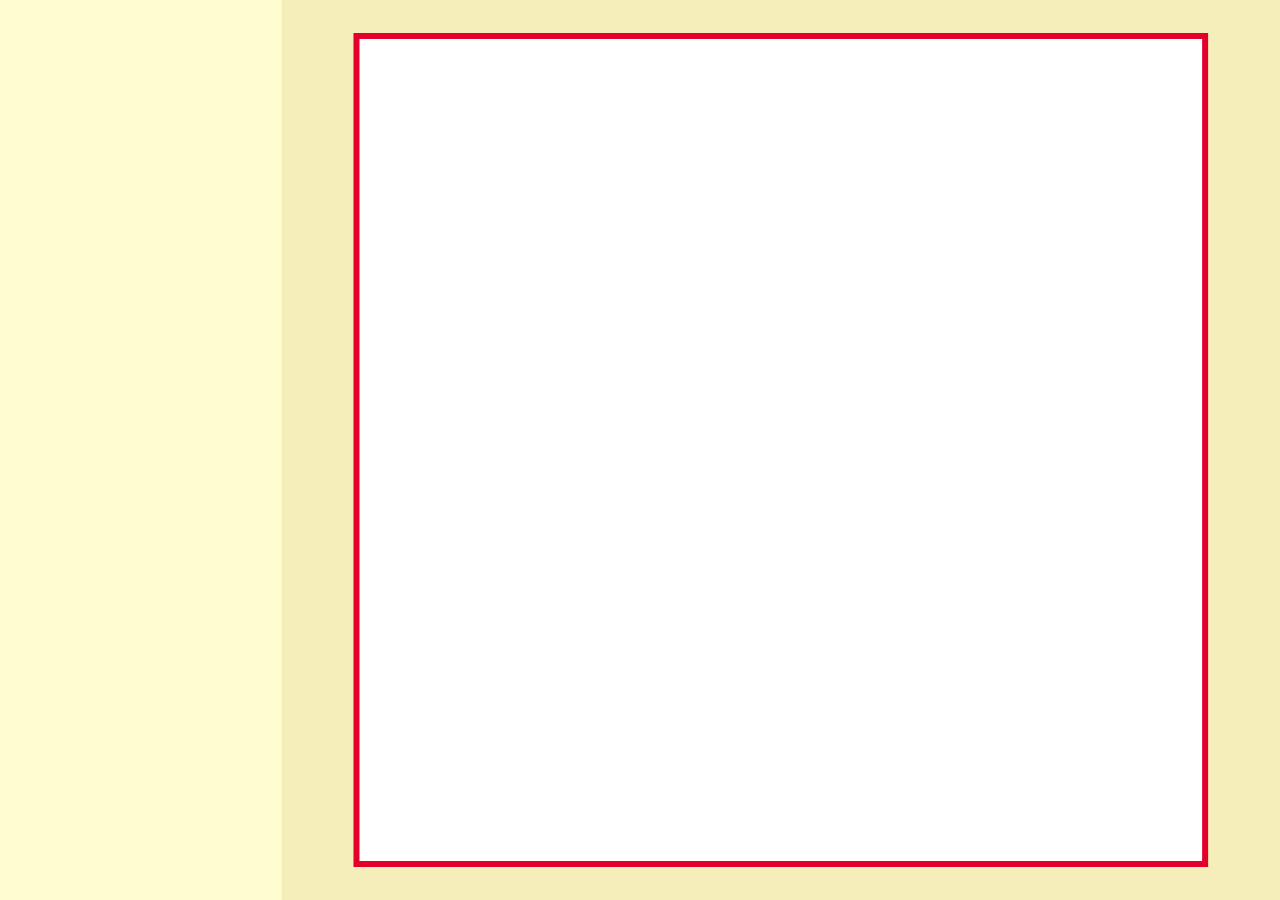
==== index.html @ e3a7ef4a "Setting up my Canvas" ====
<!DOCTYPE html>
<html lang="en">
<head>
    <meta name="viewport" content="width=device-width, initial-scale=1.0">
    <title>KFC Merge Restaurant</title>
    <link rel="stylesheet" href="style.css">
</head>
<body>
    <canvas id="gameCanvas"></canvas>

    <script src="script.js"></script>
</body>
</html>
---- style.css ----
* {
    box-sizing: border-box;
    margin: 0;
    padding: 0;
}

body, html {
    width: 100%;
    height: 100%;
    overflow: hidden;
    background-color: white;
}

#gameCanvas {
    display: block;
    width: 100vw;
    height: 100vh;
}
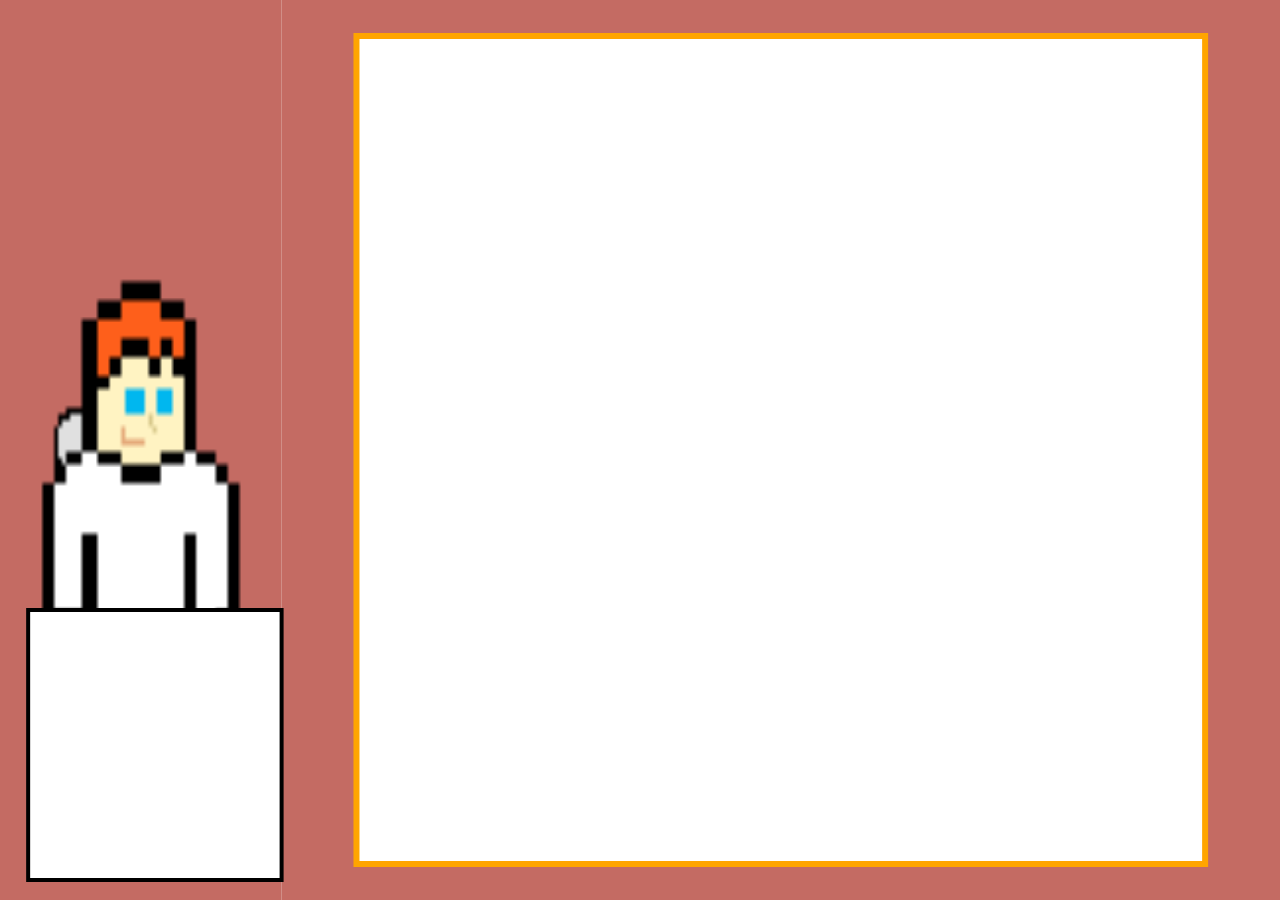
==== commit c72dcb69: "working on first version (customer asking + merging items randomly drop)" ====
--- a/index.html
+++ b/index.html
@@ -2,7 +2,7 @@
 <html lang="en">
 <head>
     <meta name="viewport" content="width=device-width, initial-scale=1.0">
-    <title>KFC Merge Restaurant</title>
+    <title>Merge n' Krunch</title>
     <link rel="stylesheet" href="style.css">
 </head>
 <body>
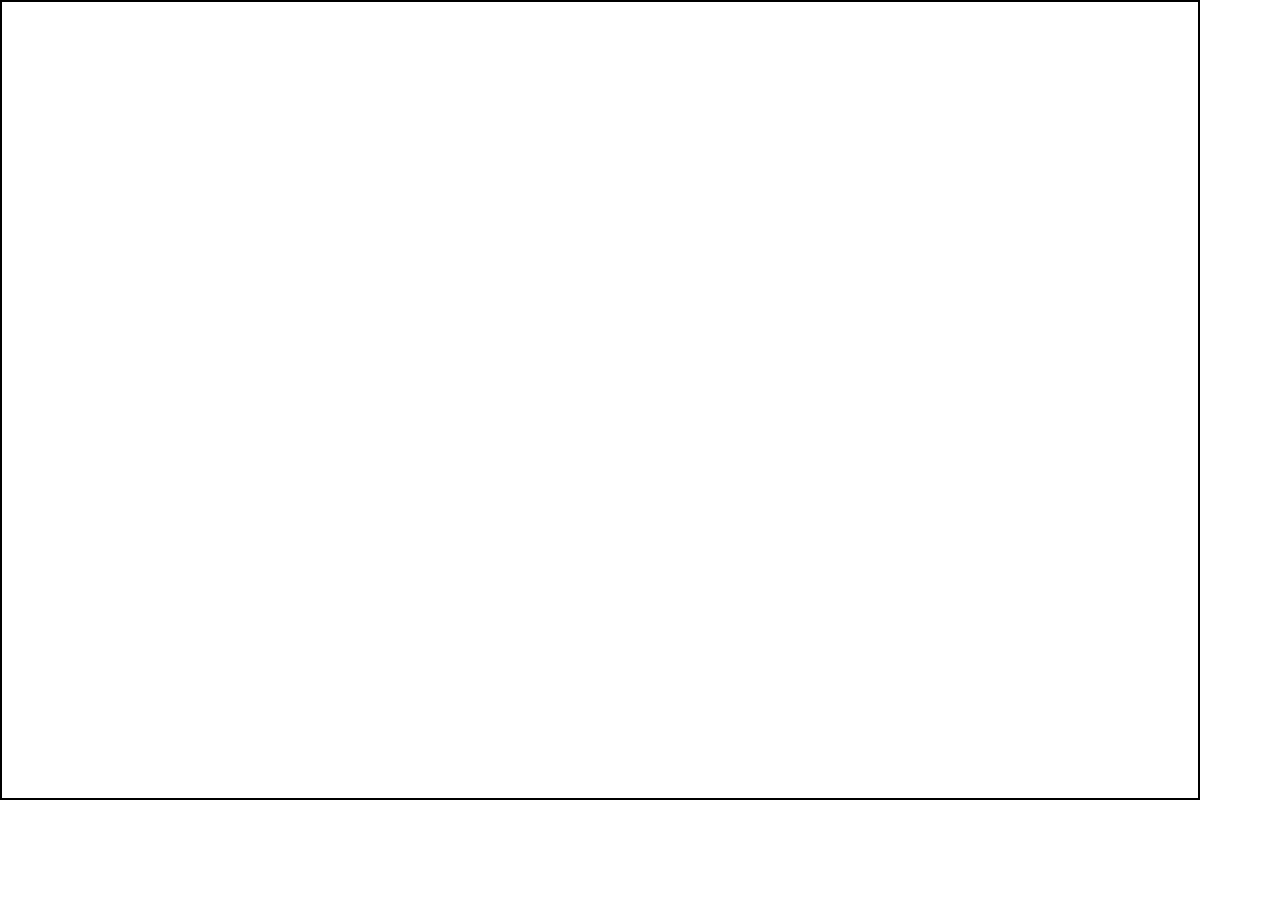
==== commit 378b9df9: "altering sizes of my code - according to new screen size" ====
--- a/index.html
+++ b/index.html
@@ -6,8 +6,8 @@
     <link rel="stylesheet" href="style.css">
 </head>
 <body>
-    <canvas id="gameCanvas"></canvas>
+    <canvas id="gameCanvas" style="width: 1200px; height: 800px; border: 2px solid black"></canvas>
 
-    <script src="script.js"></script>
+    <!-- <script src="script.js"></script> -->
 </body>
 </html>
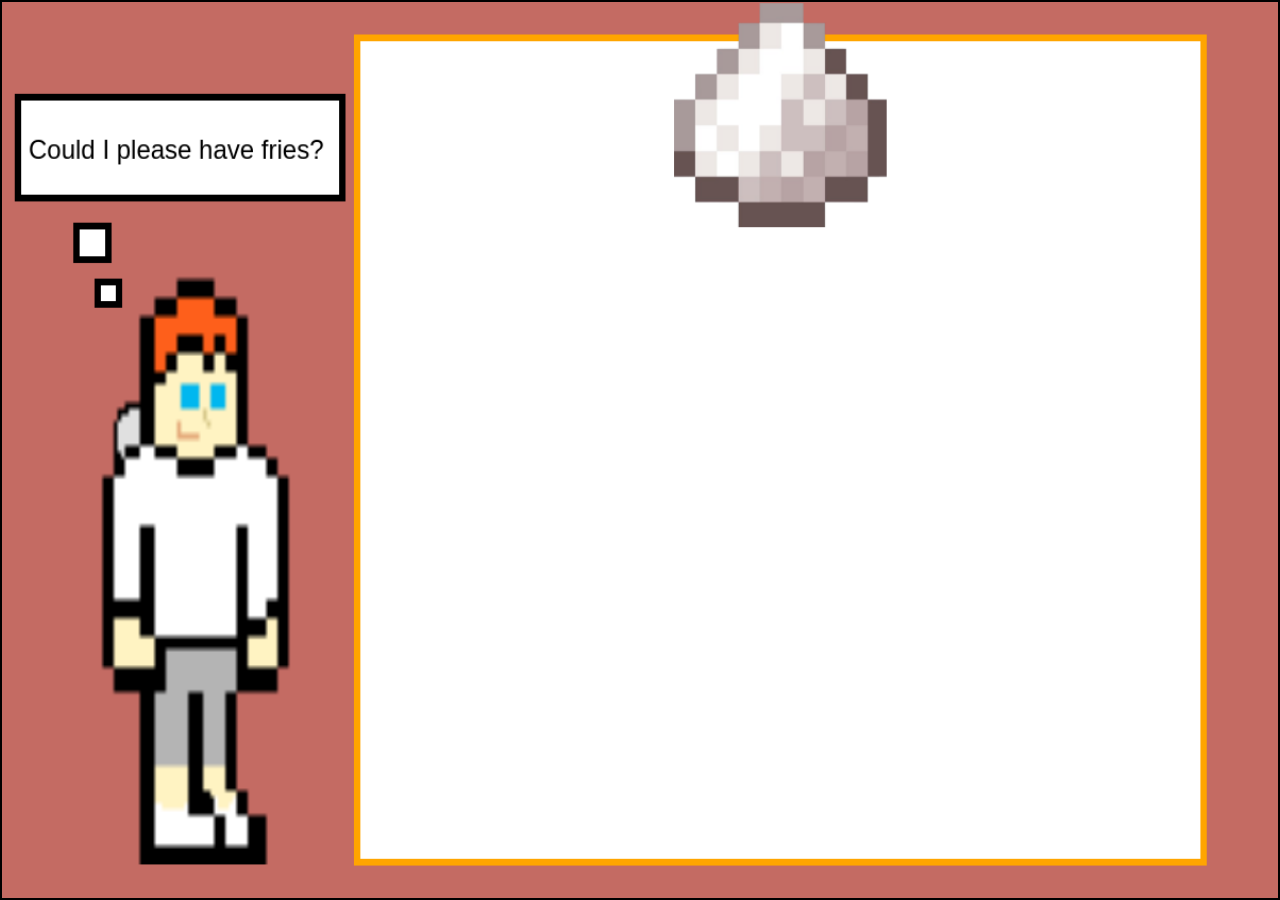
==== commit e0b77665: "enter the code for moving salt left and right then dropping" ====
--- a/index.html
+++ b/index.html
@@ -6,8 +6,8 @@
     <link rel="stylesheet" href="style.css">
 </head>
 <body>
-    <canvas id="gameCanvas" style="width: 1200px; height: 800px; border: 2px solid black"></canvas>
+    <canvas id="gameCanvas" width="1200" height="800" style="border: 2px solid black;"></canvas>
 
-    <!-- <script src="script.js"></script> -->
+    <script src="script.js"></script>
 </body>
 </html>
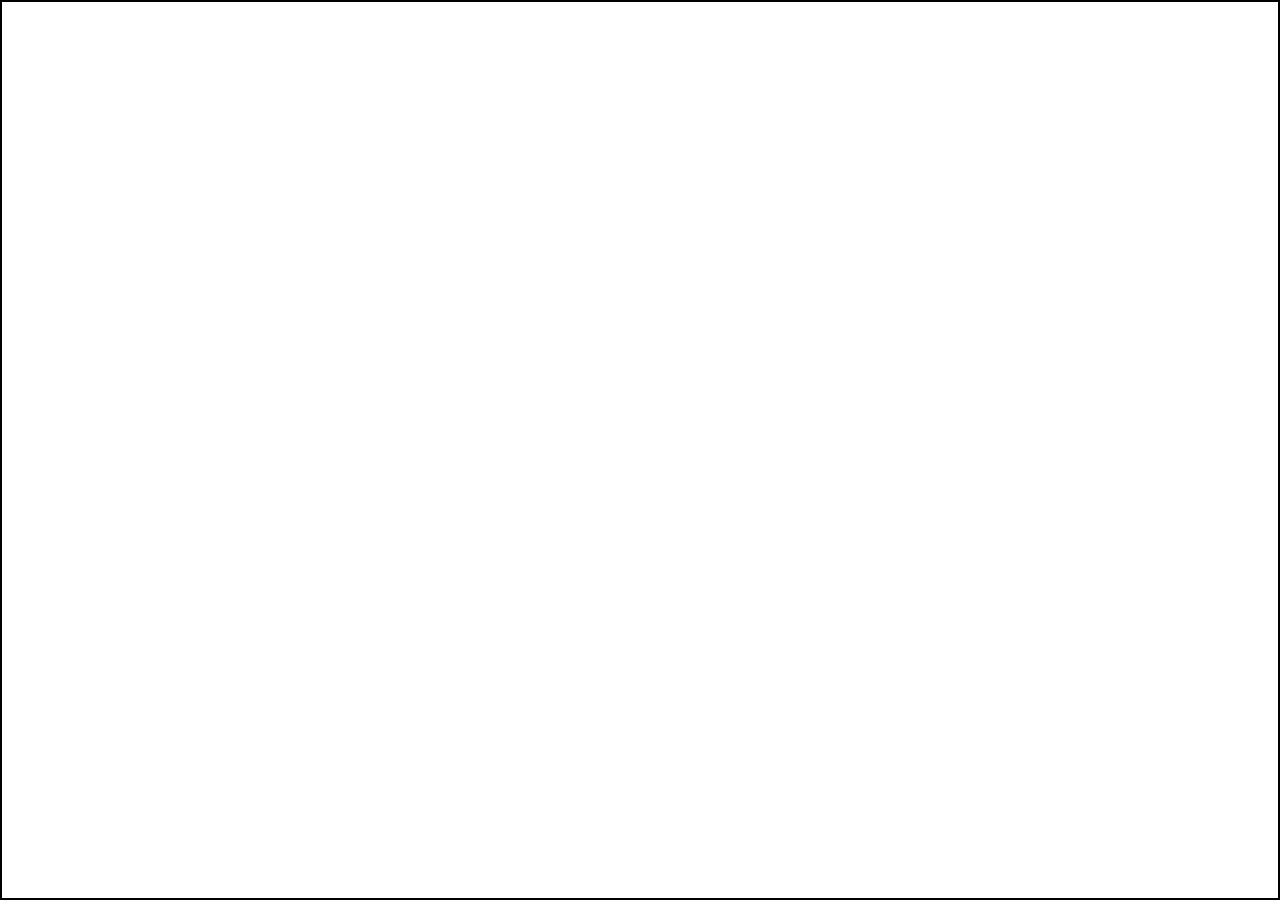
==== commit 00fc83e5: "putting into classes" ====
--- a/index.html
+++ b/index.html
@@ -1,7 +1,6 @@
 <!DOCTYPE html>
 <html lang="en">
 <head>
-    <meta name="viewport" content="width=device-width, initial-scale=1.0">
     <title>Merge n' Krunch</title>
     <link rel="stylesheet" href="style.css">
 </head>
